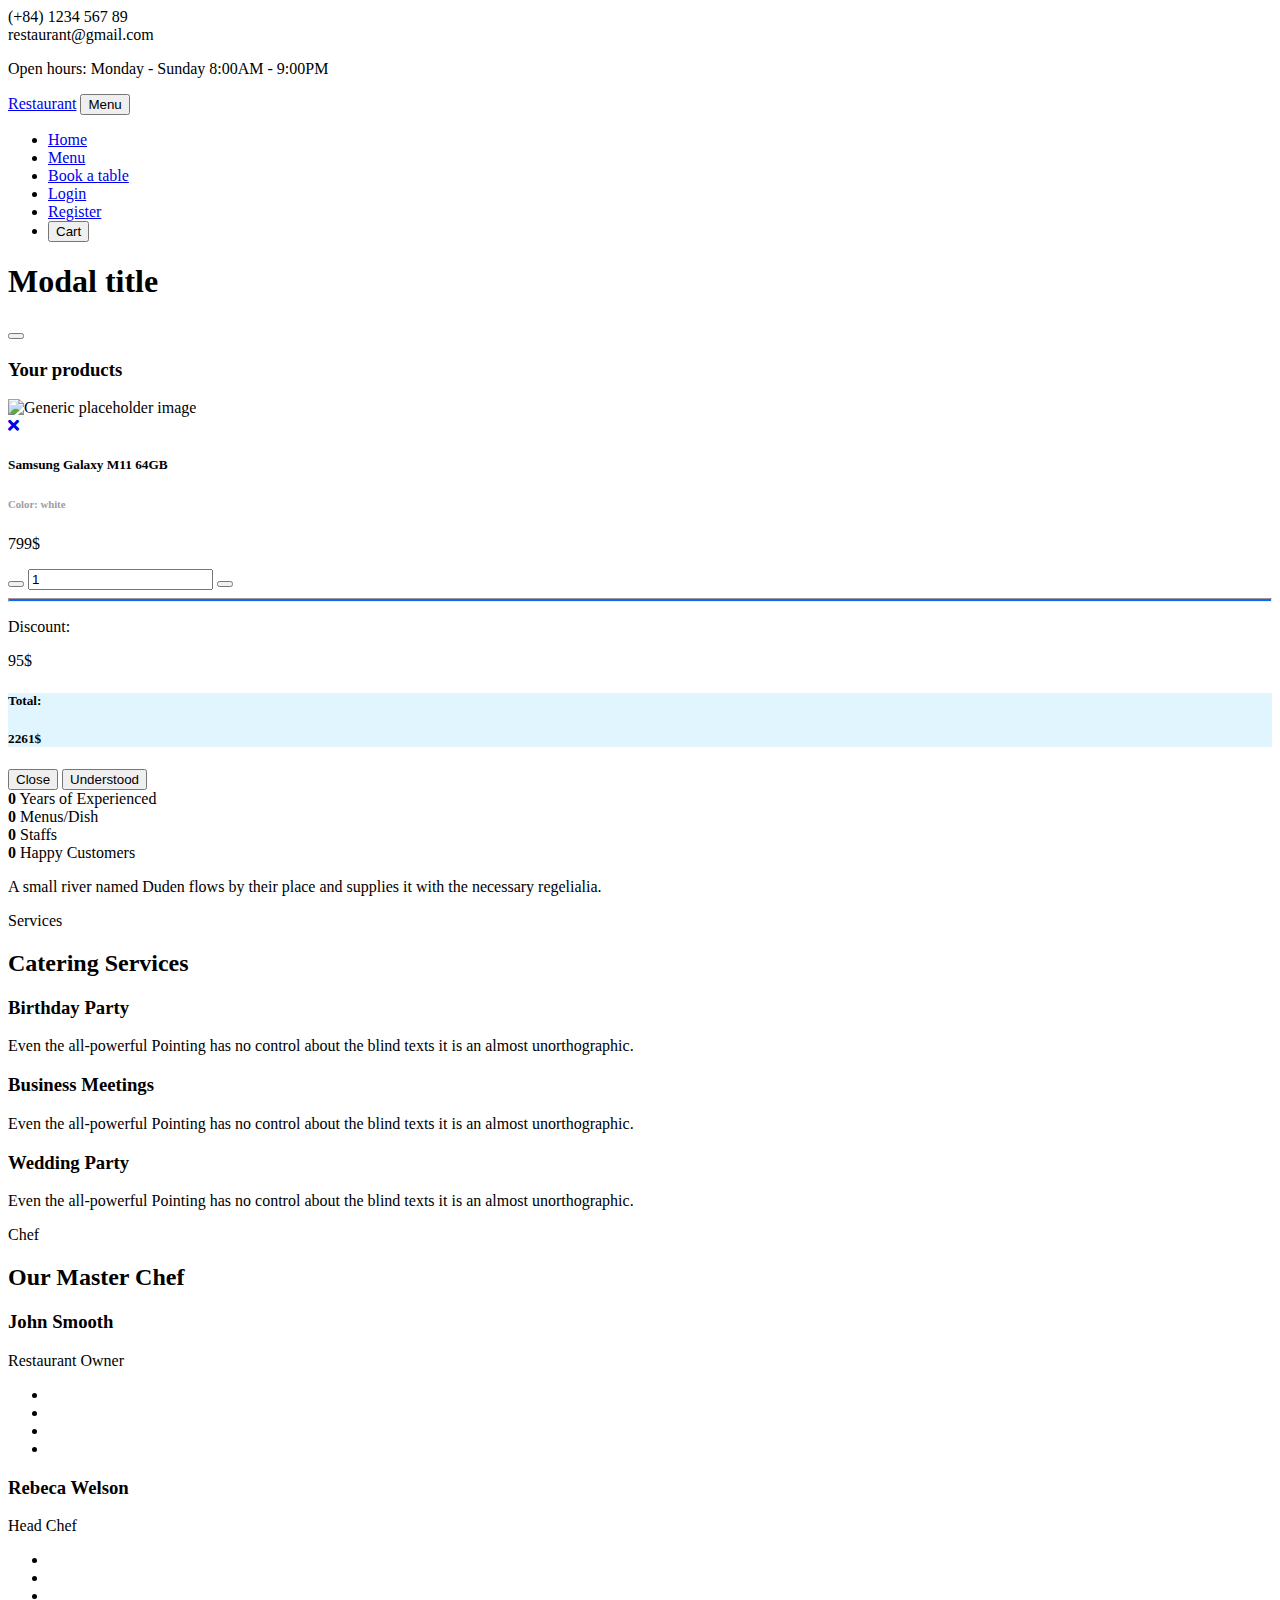
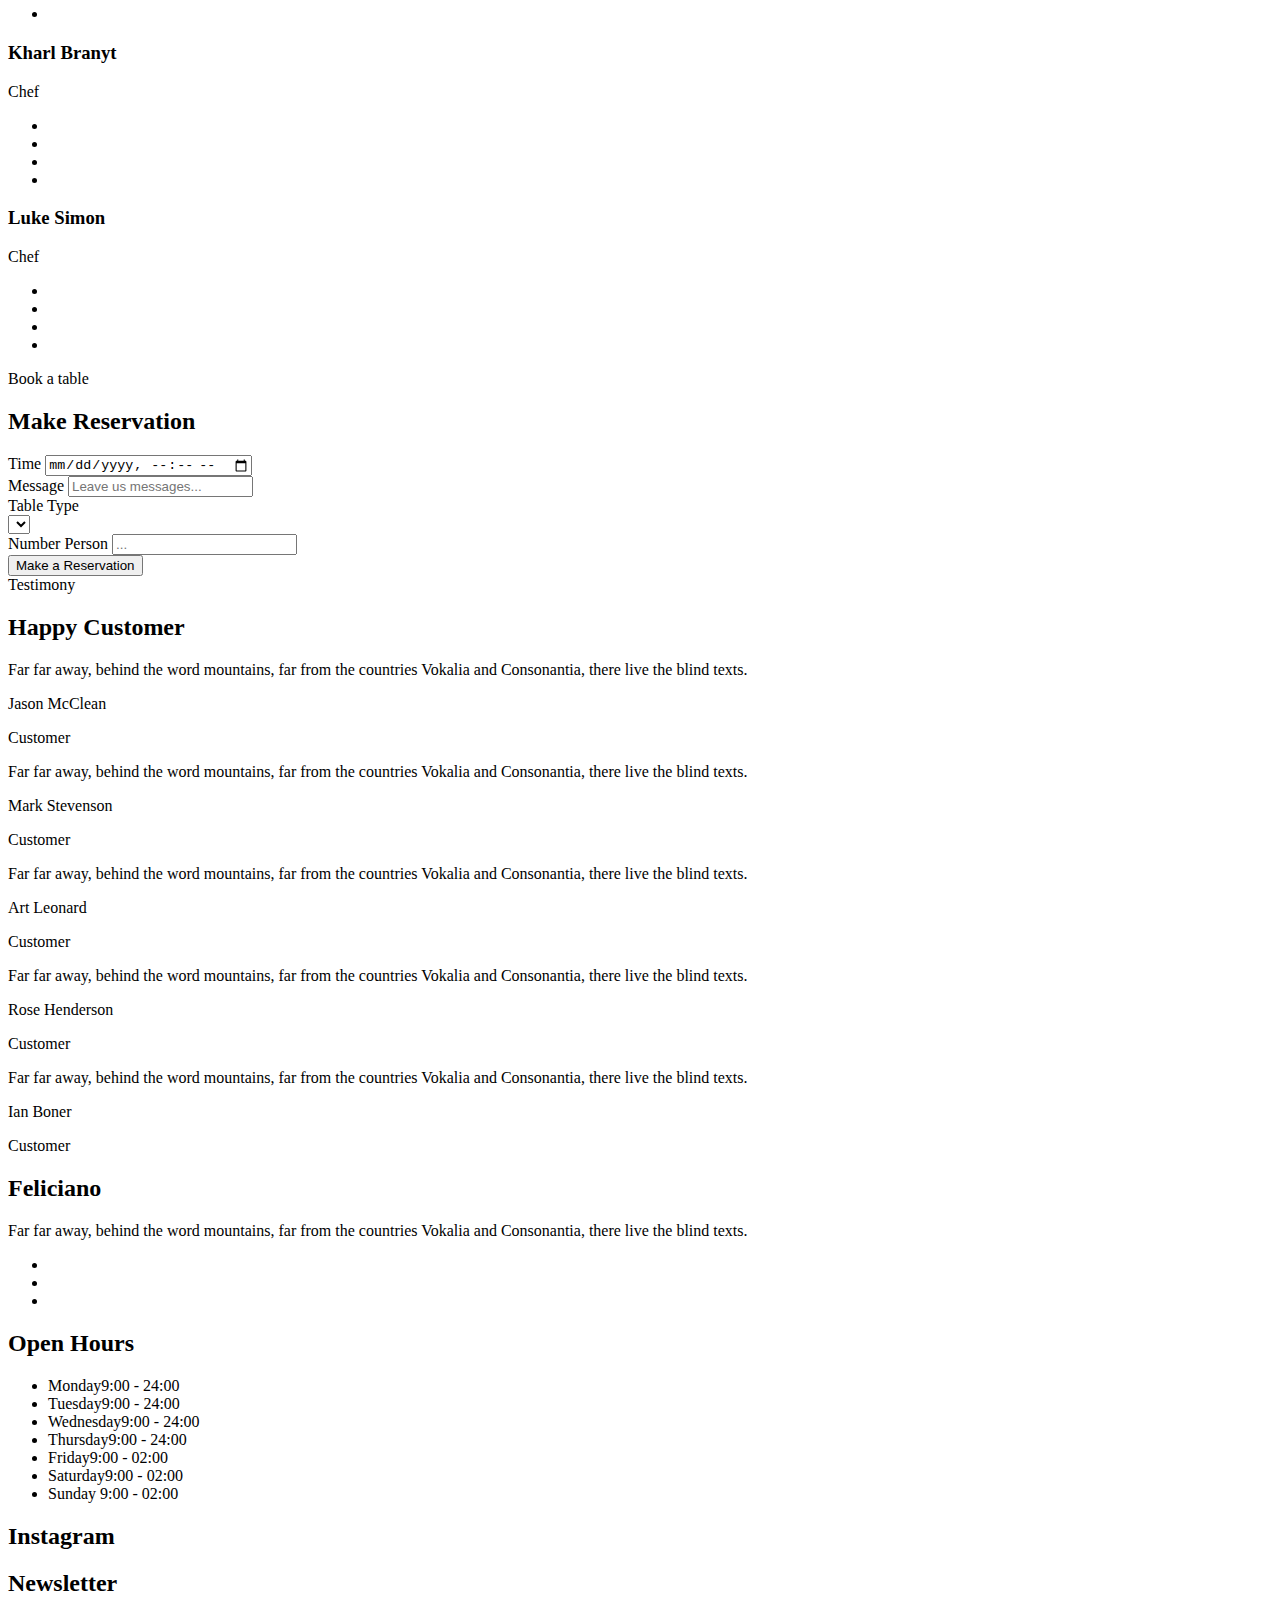
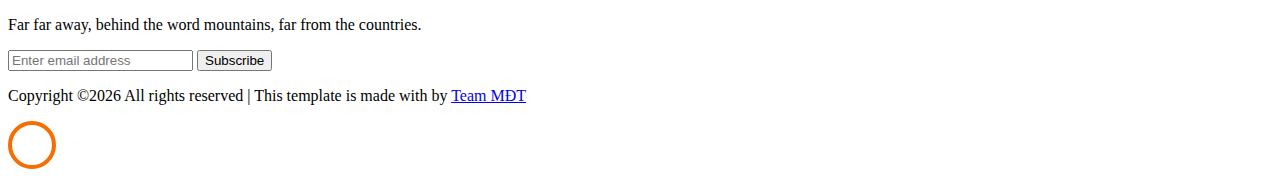
==== src/main/resources/templates/layoutUser.html @ 0d1e2ae6 "cart" ====
<!DOCTYPE html>
<html lang="en">
<head>
    <th:block th:fragment="header-link">
        <meta charset="utf-8">
        <meta name="viewport" content="width=device-width, initial-scale=1, shrink-to-fit=no">

        <link href="https://fonts.googleapis.com/css?family=Poppins:100,200,300,400,500,600,700,800,900"
              rel="stylesheet">
        <link href="https://fonts.googleapis.com/css?family=Great+Vibes&display=swap" rel="stylesheet">
        <link rel="stylesheet" href="/assets/user/css/open-iconic-bootstrap.min.css">
        <link rel="stylesheet" href="/assets/user/css/animate.css">
        <link rel="stylesheet" href="/assets/user/css/owl.carousel.min.css">
        <link rel="stylesheet" href="/assets/user/css/owl.theme.default.min.css">
        <link rel="stylesheet" href="/assets/user/css/magnific-popup.css">
        <link rel="stylesheet" href="/assets/user/css/aos.css">
        <link rel="stylesheet" href="/assets/user/css/ionicons.min.css">
        <link rel="stylesheet" href="/assets/user/css/bootstrap-datepicker.css">
        <link rel="stylesheet" href="/assets/user/css/jquery.timepicker.css">
        <link rel="stylesheet" href="/assets/user/css/flaticon.css">
        <link rel="stylesheet" href="/assets/user/css/icomoon.css">
        <link rel="stylesheet" href="/assets/user/css/style.css">
        <link rel="stylesheet" href="/assets/admin/web-toast/src/webToast.css">
        <script src="https://cdn.jsdelivr.net/npm/bootstrap@5.3.2/dist/js/bootstrap.bundle.min.js"></script>

<!--&lt;!&ndash;        Cart&ndash;&gt;-->
        <link rel="icon" href="/assets/user/cart/img/mdb-favicon.ico" type="image/x-icon" />
<!--        &lt;!&ndash; Font Awesome &ndash;&gt;-->
        <link rel="stylesheet" href="https://use.fontawesome.com/releases/v5.15.2/css/all.css" />
<!--        &lt;!&ndash; Google Fonts Roboto &ndash;&gt;-->
        <link rel="stylesheet" href="https://fonts.googleapis.com/css2?family=Roboto:wght@300;400;500;700;900&display=swap" />
<!--        &lt;!&ndash; MDB &ndash;&gt;-->
<!--        <link rel="stylesheet" href="/assets/user/cart/css/bootstrap-shopping-carts.min.css" />-->

    </th:block>
</head>
<body>
<th:block th:fragment="my-topper">
    <div class="py-1 bg-black top">
        <div class="container">
            <div class="row no-gutters d-flex align-items-start align-items-center px-md-0">
                <div class="col-lg-12 d-block">
                    <div class="row d-flex">
                        <div class="col-md pr-4 d-flex topper align-items-center">
                            <div class="icon mr-2 d-flex justify-content-center align-items-center"><span
                                    class="icon-phone2"></span></div>
                            <span class="text">(+84) 1234 567 89</span>
                        </div>
                        <div class="col-md pr-4 d-flex topper align-items-center">
                            <div class="icon mr-2 d-flex justify-content-center align-items-center"><span
                                    class="icon-paper-plane"></span></div>
                            <span class="text">restaurant@gmail.com</span>
                        </div>
                        <div class="col-md-5 pr-4 d-flex topper align-items-center text-lg-right justify-content-end">
                            <p class="mb-0 register-link"><span>Open hours:</span> <span>Monday - Sunday</span> <span>8:00AM - 9:00PM</span>
                            </p>
                        </div>
                    </div>
                </div>
            </div>
        </div>
    </div>
</th:block>
<th:block th:fragment="my-navbar">
    <nav class="navbar navbar-expand-lg navbar-dark ftco_navbar bg-dark ftco-navbar-light" id="ftco-navbar">
        <div class="container">
            <a class="navbar-brand" href="/home">Restaurant</a>
            <button class="navbar-toggler" type="button" data-toggle="collapse" data-target="#ftco-nav"
                    aria-controls="ftco-nav" aria-expanded="false" aria-label="Toggle navigation">
                <span class="oi oi-menu"></span> Menu
            </button>

            <div class="collapse navbar-collapse" id="ftco-nav">
                <ul class="navbar-nav ml-auto">
                    <li class="nav-item" id="home"><a href="/home" class="nav-link">Home</a></li>
                    <li class="nav-item" id="menu"><a href="/menu" class="nav-link">Menu</a></li>
                    <li class="nav-item cta"><a href="/reservation" class="nav-link">Book a table</a></li>
                    <li class="nav-item"><a href="/login" class="nav-link" id="log-btn">Login</a></li>
                    <li class="nav-item"><a href="/register" class="nav-link" id="menu-register">Register</a></li>
                    <li class="nav-item" id="contact">
                        <button type="button" class="btn btn-primary" data-bs-toggle="modal"
                                data-bs-target="#cartModal">
                            Cart
                        </button>
                    </li>
                </ul>

            </div>
        </div>
    </nav>
</th:block>

<th:block th:fragment="my-cart">
    <div class="modal fade" id="cartModal" tabindex="-1" aria-hidden="true">
        <div class="modal-dialog modal-lg">
            <div class="modal-content">
                <div class="modal-header">
                    <h1 class="modal-title fs-5" id="staticBackdropLabel">Modal title</h1>
                    <button type="button" class="btn-close" data-bs-dismiss="modal" aria-label="Close"></button>
                </div>
                <div class="modal-body">
                    <div class="col-lg-12 px-1 py-1">

                        <h3 class="mb-5 pt-2 text-center fw-bold text-uppercase">Your products</h3>

                        <div class="d-flex align-items-center mb-5">
                            <div class="flex-shrink-0">
                                <img src="https://mdbcdn.b-cdn.net/img/Photos/Horizontal/E-commerce/Products/13.webp"
                                     class="img-fluid" style="width: 150px;" alt="Generic placeholder image">
                            </div>
                            <div class="flex-grow-1 ms-3">
                                <a href="#!" class="float-end text-black"><i class="fas fa-times"></i></a>
                                <h5 class="text-primary">Samsung Galaxy M11 64GB</h5>
                                <h6 style="color: #9e9e9e;">Color: white</h6>
                                <div class="d-flex align-items-center">
                                    <p class="fw-bold mb-0 me-5 pe-3">799$</p>
                                    <div class="def-number-input number-input safari_only">
                                        <button onclick="this.parentNode.querySelector('input[type=number]').stepDown()"
                                                class="minus"></button>
                                        <input class="quantity fw-bold text-black" min="0" name="quantity" value="1"
                                               type="number">
                                        <button onclick="this.parentNode.querySelector('input[type=number]').stepUp()"
                                                class="plus"></button>
                                    </div>
                                </div>
                            </div>
                        </div>

                        <hr class="mb-4" style="height: 2px; background-color: #1266f1; opacity: 1;">

                        <div class="d-flex justify-content-between px-x">
                            <p class="fw-bold">Discount:</p>
                            <p class="fw-bold">95$</p>
                        </div>
                        <div class="d-flex justify-content-between p-2 mb-2" style="background-color: #e1f5fe;">
                            <h5 class="fw-bold mb-0">Total:</h5>
                            <h5 class="fw-bold mb-0">2261$</h5>
                        </div>

                    </div>
                </div>
                <div class="modal-footer">
                    <button type="button" class="btn btn-secondary" data-bs-dismiss="modal">Close</button>
                    <button type="button" class="btn btn-primary">Understood</button>
                </div>
            </div>
        </div>
    </div>
</th:block>

<th:block th:fragment="my-section-counter">
    <section class="ftco-section-1 ftco-counter img ftco-no-pt" id="section-counter">
        <div class="container">
            <div class="row d-md-flex">
                <div class="col-md-9">
                    <div class="row d-md-flex align-items-center">
                        <div class="col-md-6 col-lg-3 mb-4 mb-lg-0 d-flex justify-content-center counter-wrap ftco-animate">
                            <div class="block-18">
                                <div class="text">
                                    <strong class="number" data-number="18">0</strong>
                                    <span>Years of Experienced</span>
                                </div>
                            </div>
                        </div>
                        <div class="col-md-6 col-lg-3 mb-4 mb-lg-0 d-flex justify-content-center counter-wrap ftco-animate">
                            <div class="block-18">
                                <div class="text">
                                    <strong class="number" data-number="100">0</strong>
                                    <span>Menus/Dish</span>
                                </div>
                            </div>
                        </div>
                        <div class="col-md-6 col-lg-3 mb-4 mb-lg-0 d-flex justify-content-center counter-wrap ftco-animate">
                            <div class="block-18">
                                <div class="text">
                                    <strong class="number" data-number="50">0</strong>
                                    <span>Staffs</span>
                                </div>
                            </div>
                        </div>
                        <div class="col-md-6 col-lg-3 mb-4 mb-lg-0 d-flex justify-content-center counter-wrap ftco-animate">
                            <div class="block-18">
                                <div class="text">
                                    <strong class="number" data-number="15000">0</strong>
                                    <span>Happy Customers</span>
                                </div>
                            </div>
                        </div>
                    </div>
                </div>
                <div class="col-md-3 text-center text-md-left">
                    <p>A small river named Duden flows by their place and supplies it with the necessary regelialia.</p>
                </div>
            </div>
        </div>
    </section>
</th:block>

<th:block th:fragment="my-services">
    <section class="ftco-section-1 bg-light">
        <div class="container">
            <div class="row justify-content-center mb-5 pb-2">
                <div class="col-md-12 text-center heading-section ftco-animate">
                    <span class="subheading">Services</span>
                    <h2 class="mb-4">Catering Services</h2>
                </div>
            </div>
            <div class="row">
                <div class="col-md-4 d-flex align-self-stretch ftco-animate text-center">
                    <div class="media block-6 services d-block">
                        <div class="icon d-flex justify-content-center align-items-center">
                            <span class="flaticon-cake"></span>
                        </div>
                        <div class="media-body p-2 mt-3">
                            <h3 class="heading">Birthday Party</h3>
                            <p>Even the all-powerful Pointing has no control about the blind texts it is an almost
                                unorthographic.</p>
                        </div>
                    </div>
                </div>
                <div class="col-md-4 d-flex align-self-stretch ftco-animate text-center">
                    <div class="media block-6 services d-block">
                        <div class="icon d-flex justify-content-center align-items-center">
                            <span class="flaticon-meeting"></span>
                        </div>
                        <div class="media-body p-2 mt-3">
                            <h3 class="heading">Business Meetings</h3>
                            <p>Even the all-powerful Pointing has no control about the blind texts it is an almost
                                unorthographic.</p>
                        </div>
                    </div>
                </div>
                <div class="col-md-4 d-flex align-self-stretch ftco-animate text-center">
                    <div class="media block-6 services d-block">
                        <div class="icon d-flex justify-content-center align-items-center">
                            <span class="flaticon-tray"></span>
                        </div>
                        <div class="media-body p-2 mt-3">
                            <h3 class="heading">Wedding Party</h3>
                            <p>Even the all-powerful Pointing has no control about the blind texts it is an almost
                                unorthographic.</p>
                        </div>
                    </div>
                </div>
            </div>
        </div>
    </section>
</th:block>

<th:block th:fragment="my-chef">
    <section class="ftco-section-1">
        <div class="container">
            <div class="row justify-content-center mb-5 pb-2">
                <div class="col-md-12 text-center heading-section ftco-animate">
                    <span class="subheading">Chef</span>
                    <h2 class="mb-4">Our Master Chef</h2>
                </div>
            </div>
            <div class="row">
                <div class="col-md-6 col-lg-3 ftco-animate">
                    <div class="staff">
                        <div class="img" style="background-image: url(assets/user/images/chef-4.jpg);"></div>
                        <div class="text pt-4">
                            <h3>John Smooth</h3>
                            <span class="position mb-2">Restaurant Owner</span>
                            <!-- <p>A small river named Duden flows by their place and supplies</p> -->
                            <div class="faded">
                                <!-- <p>I am an ambitious workaholic, but apart from that, pretty simple person.</p> -->
                                <ul class="ftco-social d-flex">
                                    <li class="ftco-animate"><a href="#"><span class="icon-twitter"></span></a></li>
                                    <li class="ftco-animate"><a href="#"><span class="icon-facebook"></span></a></li>
                                    <li class="ftco-animate"><a href="#"><span class="icon-google-plus"></span></a></li>
                                    <li class="ftco-animate"><a href="#"><span class="icon-instagram"></span></a></li>
                                </ul>
                            </div>
                        </div>
                    </div>
                </div>
                <div class="col-md-6 col-lg-3 ftco-animate">
                    <div class="staff">
                        <div class="img" style="background-image: url(assets/user/images/chef-2.jpg);"></div>
                        <div class="text pt-4">
                            <h3>Rebeca Welson</h3>
                            <span class="position mb-2">Head Chef</span>
                            <!-- <p>A small river named Duden flows by their place and supplies</p> -->
                            <div class="faded">
                                <!-- <p>I am an ambitious workaholic, but apart from that, pretty simple person.</p> -->
                                <ul class="ftco-social d-flex">
                                    <li class="ftco-animate"><a href="#"><span class="icon-twitter"></span></a></li>
                                    <li class="ftco-animate"><a href="#"><span class="icon-facebook"></span></a></li>
                                    <li class="ftco-animate"><a href="#"><span class="icon-google-plus"></span></a></li>
                                    <li class="ftco-animate"><a href="#"><span class="icon-instagram"></span></a></li>
                                </ul>
                            </div>
                        </div>
                    </div>
                </div>
                <div class="col-md-6 col-lg-3 ftco-animate">
                    <div class="staff">
                        <div class="img" style="background-image: url(assets/user/images/chef-3.jpg);"></div>
                        <div class="text pt-4">
                            <h3>Kharl Branyt</h3>
                            <span class="position mb-2">Chef</span>
                            <!-- <p>A small river named Duden flows by their place and supplies</p> -->
                            <div class="faded">
                                <!-- <p>I am an ambitious workaholic, but apart from that, pretty simple person.</p> -->
                                <ul class="ftco-social d-flex">
                                    <li class="ftco-animate"><a href="#"><span class="icon-twitter"></span></a></li>
                                    <li class="ftco-animate"><a href="#"><span class="icon-facebook"></span></a></li>
                                    <li class="ftco-animate"><a href="#"><span class="icon-google-plus"></span></a></li>
                                    <li class="ftco-animate"><a href="#"><span class="icon-instagram"></span></a></li>
                                </ul>
                            </div>
                        </div>
                    </div>
                </div>
                <div class="col-md-6 col-lg-3 ftco-animate">
                    <div class="staff">
                        <div class="img" style="background-image: url(assets/user/images/chef-1.jpg);"></div>
                        <div class="text pt-4">
                            <h3>Luke Simon</h3>
                            <span class="position mb-2">Chef</span>
                            <!-- <p>A small river named Duden flows by their place and supplies</p> -->
                            <div class="faded">
                                <!-- <p>I am an ambitious workaholic, but apart from that, pretty simple person.</p> -->
                                <ul class="ftco-social d-flex">
                                    <li class="ftco-animate"><a href="#"><span class="icon-twitter"></span></a></li>
                                    <li class="ftco-animate"><a href="#"><span class="icon-facebook"></span></a></li>
                                    <li class="ftco-animate"><a href="#"><span class="icon-google-plus"></span></a></li>
                                    <li class="ftco-animate"><a href="#"><span class="icon-instagram"></span></a></li>
                                </ul>
                            </div>
                        </div>
                    </div>
                </div>
            </div>
        </div>
    </section>
</th:block>

<th:block th:fragment="my-bookTable">
    <section class="ftco-section-1 img" style="background-image: url(assets/user/images/bg_3.jpg)"
             data-stellar-background-ratio="0.5">
        <div class="container">
            <div class="row d-flex">
                <div class="col-md-7 ftco-animate makereservation p-4 px-md-5 pb-md-5">
                    <div class="heading-section ftco-animate mb-5 text-center">
                        <span class="subheading">Book a table</span>
                        <h2 class="mb-4">Make Reservation</h2>
                    </div>
                    <form action="#">
                        <div class="row">
                            <div class="col-md-6">
                                <div class="form-group">
                                    <label for="time">Time</label>
                                    <input type="datetime-local" class="form-control" id="time" name="time"
                                           placeholder="Date">
                                </div>
                            </div>
                            <div class="col-md-6">
                                <div class="form-group">
                                    <label for="message">Message</label>
                                    <input type="text" class="form-control" id="message" name="message"
                                           placeholder="Leave us messages...">
                                </div>
                            </div>
                            <div class="col-md-6">
                                <div class="form-group">
                                    <label for="tableType">Table Type</label>
                                    <div class="select-wrap one-third">
                                        <div class="icon"><span class="ion-ios-arrow-down"></span></div>
                                        <select name="tableType" id="tableType" class="form-control">
                                            <option th:each="type : ${tableType}" th:value="${type}" th:text="${type}"
                                                    name="tableType"></option>
                                        </select>
                                    </div>
                                </div>
                            </div>
                            <div class="col-md-6">
                                <div class="form-group">
                                    <label for="person">Number Person</label>
                                    <input type="number" class="form-control" name="person" id="person"
                                           placeholder="...">
                                </div>
                            </div>
                            <div class="col-md-12 mt-3">
                                <div class="form-group">
                                    <input type="button" id="booking-btn" value="Make a Reservation"
                                           class="btn btn-primary py-3 px-5">
                                </div>
                            </div>
                        </div>
                    </form>
                </div>
            </div>
        </div>
    </section>
</th:block>

<th:block th:fragment="my-customer">
    <section class="ftco-section-1 testimony-section img">
        <div class="overlay"></div>
        <div class="container">
            <div class="row justify-content-center mb-5">
                <div class="col-md-12 text-center heading-section ftco-animate">
                    <span class="subheading">Testimony</span>
                    <h2 class="mb-4">Happy Customer</h2>
                </div>
            </div>
            <div class="row ftco-animate justify-content-center">
                <div class="col-md-12">
                    <div class="carousel-testimony owl-carousel ftco-owl">
                        <div class="item">
                            <div class="testimony-wrap text-center pb-5">
                                <div class="user-img mb-4"
                                     style="background-image: url(assets/user/images/person_1.jpg)">
                    <span class="quote d-flex align-items-center justify-content-center">
                      <i class="icon-quote-left"></i>
                    </span>
                                </div>
                                <div class="text p-3">
                                    <p class="mb-4">Far far away, behind the word mountains, far from the countries
                                        Vokalia
                                        and Consonantia, there live the blind texts.</p>
                                    <p class="name">Jason McClean</p>
                                    <span class="position">Customer</span>
                                </div>
                            </div>
                        </div>
                        <div class="item">
                            <div class="testimony-wrap text-center pb-5">
                                <div class="user-img mb-4"
                                     style="background-image: url(assets/user/images/person_2.jpg)">
                    <span class="quote d-flex align-items-center justify-content-center">
                      <i class="icon-quote-left"></i>
                    </span>
                                </div>
                                <div class="text p-3">
                                    <p class="mb-4">Far far away, behind the word mountains, far from the countries
                                        Vokalia
                                        and Consonantia, there live the blind texts.</p>
                                    <p class="name">Mark Stevenson</p>
                                    <span class="position">Customer</span>
                                </div>
                            </div>
                        </div>
                        <div class="item">
                            <div class="testimony-wrap text-center pb-5">
                                <div class="user-img mb-4"
                                     style="background-image: url(assets/user/images/person_3.jpg)">
                    <span class="quote d-flex align-items-center justify-content-center">
                      <i class="icon-quote-left"></i>
                    </span>
                                </div>
                                <div class="text p-3">
                                    <p class="mb-4">Far far away, behind the word mountains, far from the countries
                                        Vokalia
                                        and Consonantia, there live the blind texts.</p>
                                    <p class="name">Art Leonard</p>
                                    <span class="position">Customer</span>
                                </div>
                            </div>
                        </div>
                        <div class="item">
                            <div class="testimony-wrap text-center pb-5">
                                <div class="user-img mb-4"
                                     style="background-image: url(assets/user/images/person_4.jpg)">
                    <span class="quote d-flex align-items-center justify-content-center">
                      <i class="icon-quote-left"></i>
                    </span>
                                </div>
                                <div class="text p-3">
                                    <p class="mb-4">Far far away, behind the word mountains, far from the countries
                                        Vokalia
                                        and Consonantia, there live the blind texts.</p>
                                    <p class="name">Rose Henderson</p>
                                    <span class="position">Customer</span>
                                </div>
                            </div>
                        </div>
                        <div class="item">
                            <div class="testimony-wrap text-center pb-5">
                                <div class="user-img mb-4"
                                     style="background-image: url(assets/user/images/person_3.jpg)">
                    <span class="quote d-flex align-items-center justify-content-center">
                      <i class="icon-quote-left"></i>
                    </span>
                                </div>
                                <div class="text p-3">
                                    <p class="mb-4">Far far away, behind the word mountains, far from the countries
                                        Vokalia
                                        and Consonantia, there live the blind texts.</p>
                                    <p class="name">Ian Boner</p>
                                    <span class="position">Customer</span>
                                </div>
                            </div>
                        </div>
                    </div>
                </div>
            </div>
        </div>
    </section>
</th:block>


<th:block th:fragment="my-footer">
    <footer class="ftco-footer ftco-bg-dark ftco-section">
        <div class="container">
            <div class="row mb-5">
                <div class="col-md-6 col-lg-3">
                    <div class="ftco-footer-widget mb-4">
                        <h2 class="ftco-heading-2">Feliciano</h2>
                        <p>Far far away, behind the word mountains, far from the countries Vokalia and Consonantia,
                            there live the blind texts.</p>
                        <ul class="ftco-footer-social list-unstyled float-md-left float-lft mt-3">
                            <li class="ftco-animate"><a href="#"><span class="icon-twitter"></span></a></li>
                            <li class="ftco-animate"><a href="#"><span class="icon-facebook"></span></a></li>
                            <li class="ftco-animate"><a href="#"><span class="icon-instagram"></span></a></li>
                        </ul>
                    </div>
                </div>
                <div class="col-md-6 col-lg-3">
                    <div class="ftco-footer-widget mb-4">
                        <h2 class="ftco-heading-2">Open Hours</h2>
                        <ul class="list-unstyled open-hours">
                            <li class="d-flex"><span>Monday</span><span>9:00 - 24:00</span></li>
                            <li class="d-flex"><span>Tuesday</span><span>9:00 - 24:00</span></li>
                            <li class="d-flex"><span>Wednesday</span><span>9:00 - 24:00</span></li>
                            <li class="d-flex"><span>Thursday</span><span>9:00 - 24:00</span></li>
                            <li class="d-flex"><span>Friday</span><span>9:00 - 02:00</span></li>
                            <li class="d-flex"><span>Saturday</span><span>9:00 - 02:00</span></li>
                            <li class="d-flex"><span>Sunday</span><span> 9:00 - 02:00</span></li>
                        </ul>
                    </div>
                </div>
                <div class="col-md-6 col-lg-3">
                    <div class="ftco-footer-widget mb-4">
                        <h2 class="ftco-heading-2">Instagram</h2>
                        <div class="thumb d-sm-flex">
                            <a href="#" class="thumb-menu img"
                               style="background-image: url(assets/user/images/insta-1.jpg);">
                            </a>
                            <a href="#" class="thumb-menu img"
                               style="background-image: url(assets/user/images/insta-2.jpg);">
                            </a>
                            <a href="#" class="thumb-menu img"
                               style="background-image: url(assets/user/images/insta-3.jpg);">
                            </a>
                        </div>
                        <div class="thumb d-flex">
                            <a href="#" class="thumb-menu img"
                               style="background-image: url(assets/user/images/insta-4.jpg);">
                            </a>
                            <a href="#" class="thumb-menu img"
                               style="background-image: url(assets/user/images/insta-5.jpg);">
                            </a>
                            <a href="#" class="thumb-menu img"
                               style="background-image: url(assets/user/images/insta-6.jpg);">
                            </a>
                        </div>
                    </div>
                </div>
                <div class="col-md-6 col-lg-3">
                    <div class="ftco-footer-widget mb-4">
                        <h2 class="ftco-heading-2">Newsletter</h2>
                        <p>Far far away, behind the word mountains, far from the countries.</p>
                        <form action="#" class="subscribe-form">
                            <div class="form-group">
                                <input type="text" class="form-control mb-2 text-center"
                                       placeholder="Enter email address">
                                <input type="submit" value="Subscribe" class="form-control submit px-3">
                            </div>
                        </form>
                    </div>
                </div>
            </div>
            <div class="row">
                <div class="col-md-12 text-center">

                    <p><!-- Link back to Colorlib can't be removed. Template is licensed under CC BY 3.0. -->
                        Copyright &copy;<script>document.write(new Date().getFullYear());</script>
                        All rights reserved | This template is made with <i class="icon-heart" aria-hidden="true"></i>
                        by <a href="https://colorlib.com" target="_blank">Team MĐT</a>
                        <!-- Link back to Colorlib can't be removed. Template is licensed under CC BY 3.0. --></p>
                </div>
            </div>
        </div>
    </footer>
</th:block>
<th:block th:fragment="my-loader">
    <div id="ftco-loader" class="show fullscreen">
        <svg class="circular" width="48px" height="48px">
            <circle class="path-bg" cx="24" cy="24" r="22" fill="none" stroke-width="4" stroke="#eeeeee"/>
            <circle class="path" cx="24" cy="24" r="22" fill="none" stroke-width="4" stroke-miterlimit="10"
                    stroke="#F96D00"/>
        </svg>
    </div>
</th:block>
<th:block th:fragment="my-script">
    <script src="/assets/user/js/jquery.min.js"></script>
    <script src="/assets/user/js/jquery-migrate-3.0.1.min.js"></script>
    <script src="/assets/user/js/popper.min.js"></script>
    <script src="/assets/user/js/bootstrap.min.js"></script>
    <script src="/assets/user/js/jquery.easing.1.3.js"></script>
    <script src="/assets/user/js/jquery.waypoints.min.js"></script>
    <script src="/assets/user/js/jquery.stellar.min.js"></script>
    <script src="/assets/user/js/owl.carousel.min.js"></script>
    <script src="/assets/user/js/jquery.magnific-popup.min.js"></script>
    <script src="/assets/user/js/aos.js"></script>
    <script src="/assets/user/js/jquery.animateNumber.min.js"></script>
    <script src="/assets/user/js/bootstrap-datepicker.js"></script>
    <script src="/assets/user/js/jquery.timepicker.min.js"></script>
    <script src="/assets/user/js/scrollax.min.js"></script>
    <script src="/assets/admin/web-toast/src/webToast.js"></script>
    <script src="/assets/user/js/jquery.validate.js"></script>
    <!--    <script src="https://maps.googleapis.com/maps/api/js?key=AIzaSyBVWaKrjvy3MaE7SQ74_uJiULgl1JY0H2s&sensor=false"></script>-->
    <!--    <script src="/assets/user/js/google-map.js"></script>-->
    <script src="/assets/user/js/main.js"></script>
    <script src="/assets/user/myjs/booking.js"></script>
    <script src="/assets/user/myjs/home.js"></script>

    <script th:inline="javascript">
        let dataFromBackend = /*[[${active}]]*/ 'Dữ liệu về NavItemActive từ backend';
        let listNavItem = ['home', 'blog', 'index', 'contact', 'menu', 'about'];

        for (let i = 0; i < listNavItem.length; i++) {
            if (dataFromBackend == listNavItem[i]) {
                document.getElementById(`${dataFromBackend}`).classList.add("active");
                break;
            }
        }
    </script>
</th:block>
</body>
</html>
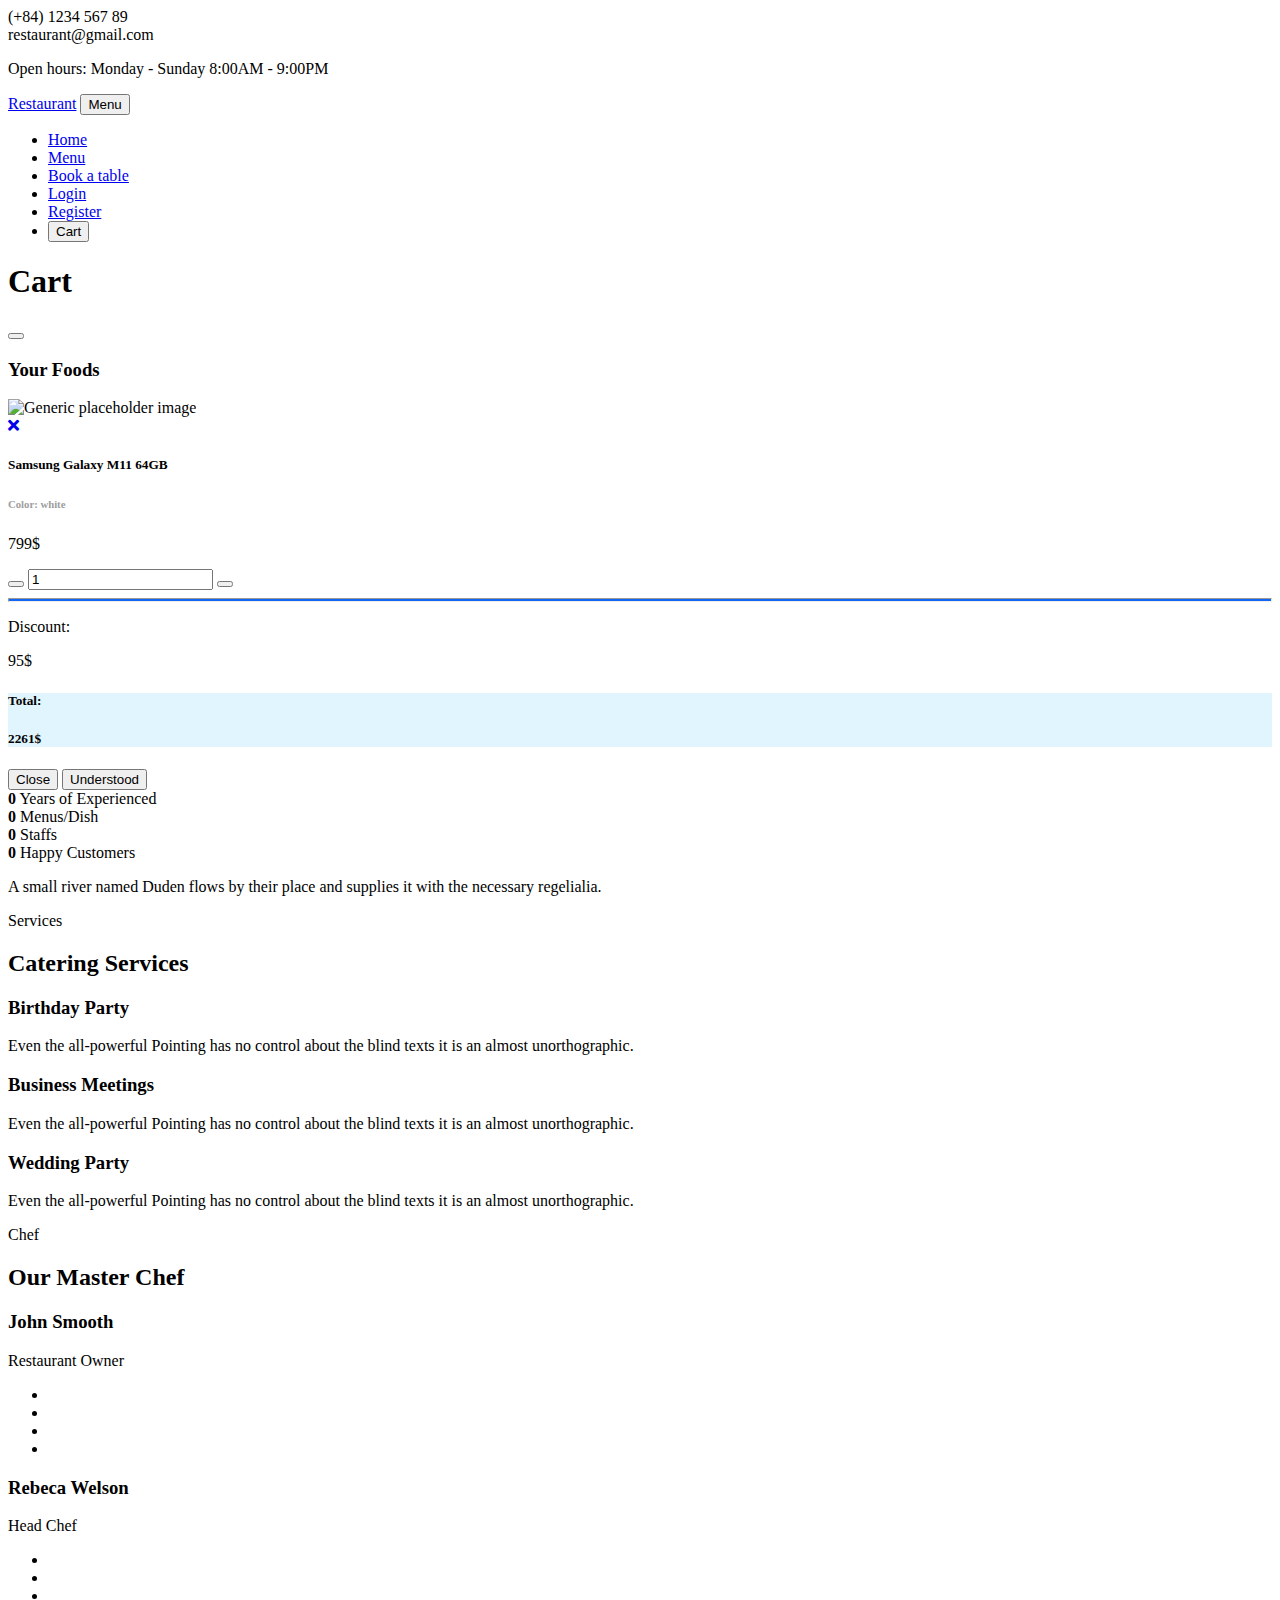
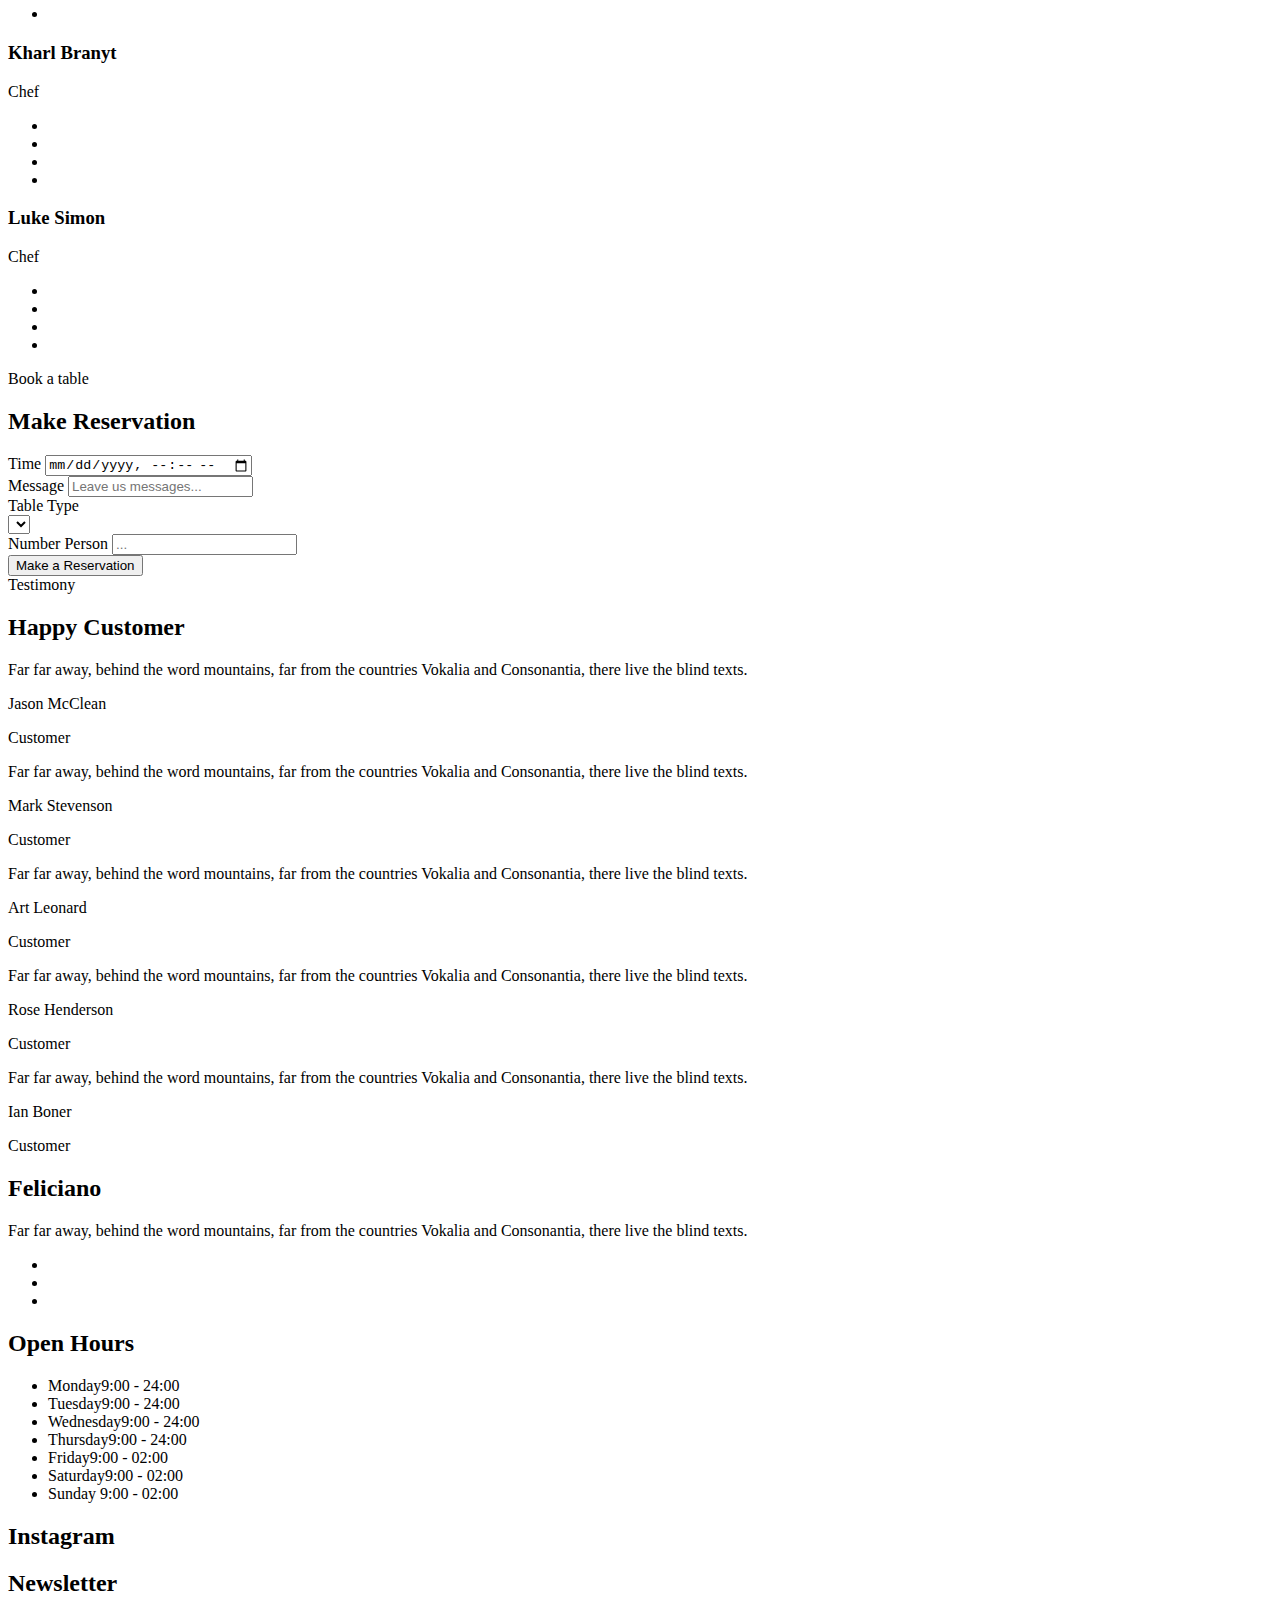
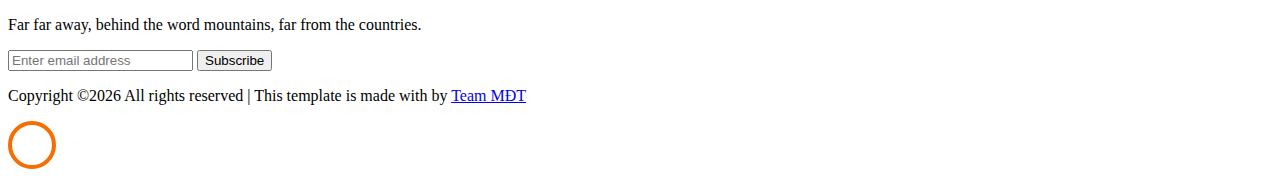
==== commit 2b916828: "cart" ====
--- a/src/main/resources/templates/layoutUser.html
+++ b/src/main/resources/templates/layoutUser.html
@@ -92,16 +92,16 @@
 
 <th:block th:fragment="my-cart">
     <div class="modal fade" id="cartModal" tabindex="-1" aria-hidden="true">
-        <div class="modal-dialog modal-lg">
+        <div class="modal-dialog">
             <div class="modal-content">
                 <div class="modal-header">
-                    <h1 class="modal-title fs-5" id="staticBackdropLabel">Modal title</h1>
+                    <h1 class="modal-title fs-5" id="staticBackdropLabel">Cart</h1>
                     <button type="button" class="btn-close" data-bs-dismiss="modal" aria-label="Close"></button>
                 </div>
                 <div class="modal-body">
                     <div class="col-lg-12 px-1 py-1">
 
-                        <h3 class="mb-5 pt-2 text-center fw-bold text-uppercase">Your products</h3>
+                        <h3 class="mb-5 pt-2 text-center fw-bold text-uppercase">Your Foods</h3>
 
                         <div class="d-flex align-items-center mb-5">
                             <div class="flex-shrink-0">
@@ -597,6 +597,7 @@
     </div>
 </th:block>
 <th:block th:fragment="my-script">
+    <script src="/assets/user/cart/myjs/add-cart.js"></script>
     <script src="/assets/user/js/jquery.min.js"></script>
     <script src="/assets/user/js/jquery-migrate-3.0.1.min.js"></script>
     <script src="/assets/user/js/popper.min.js"></script>
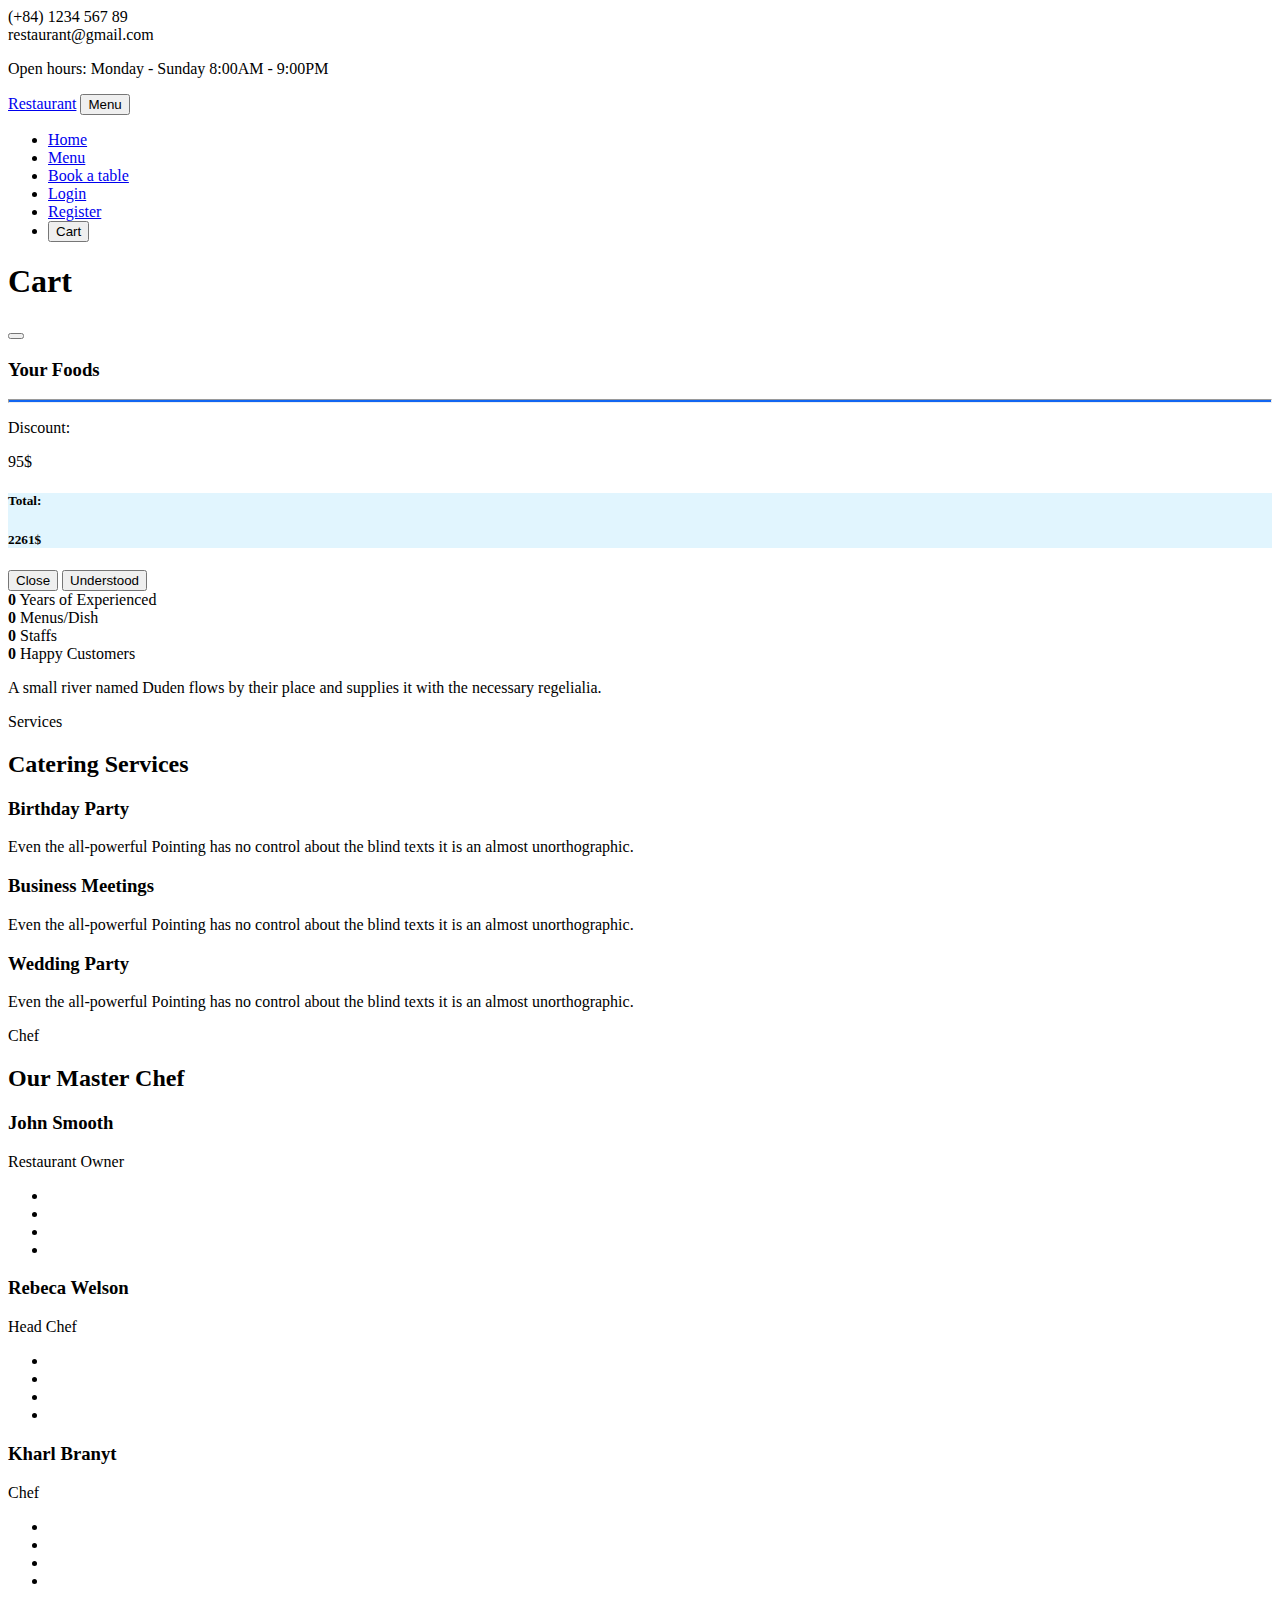
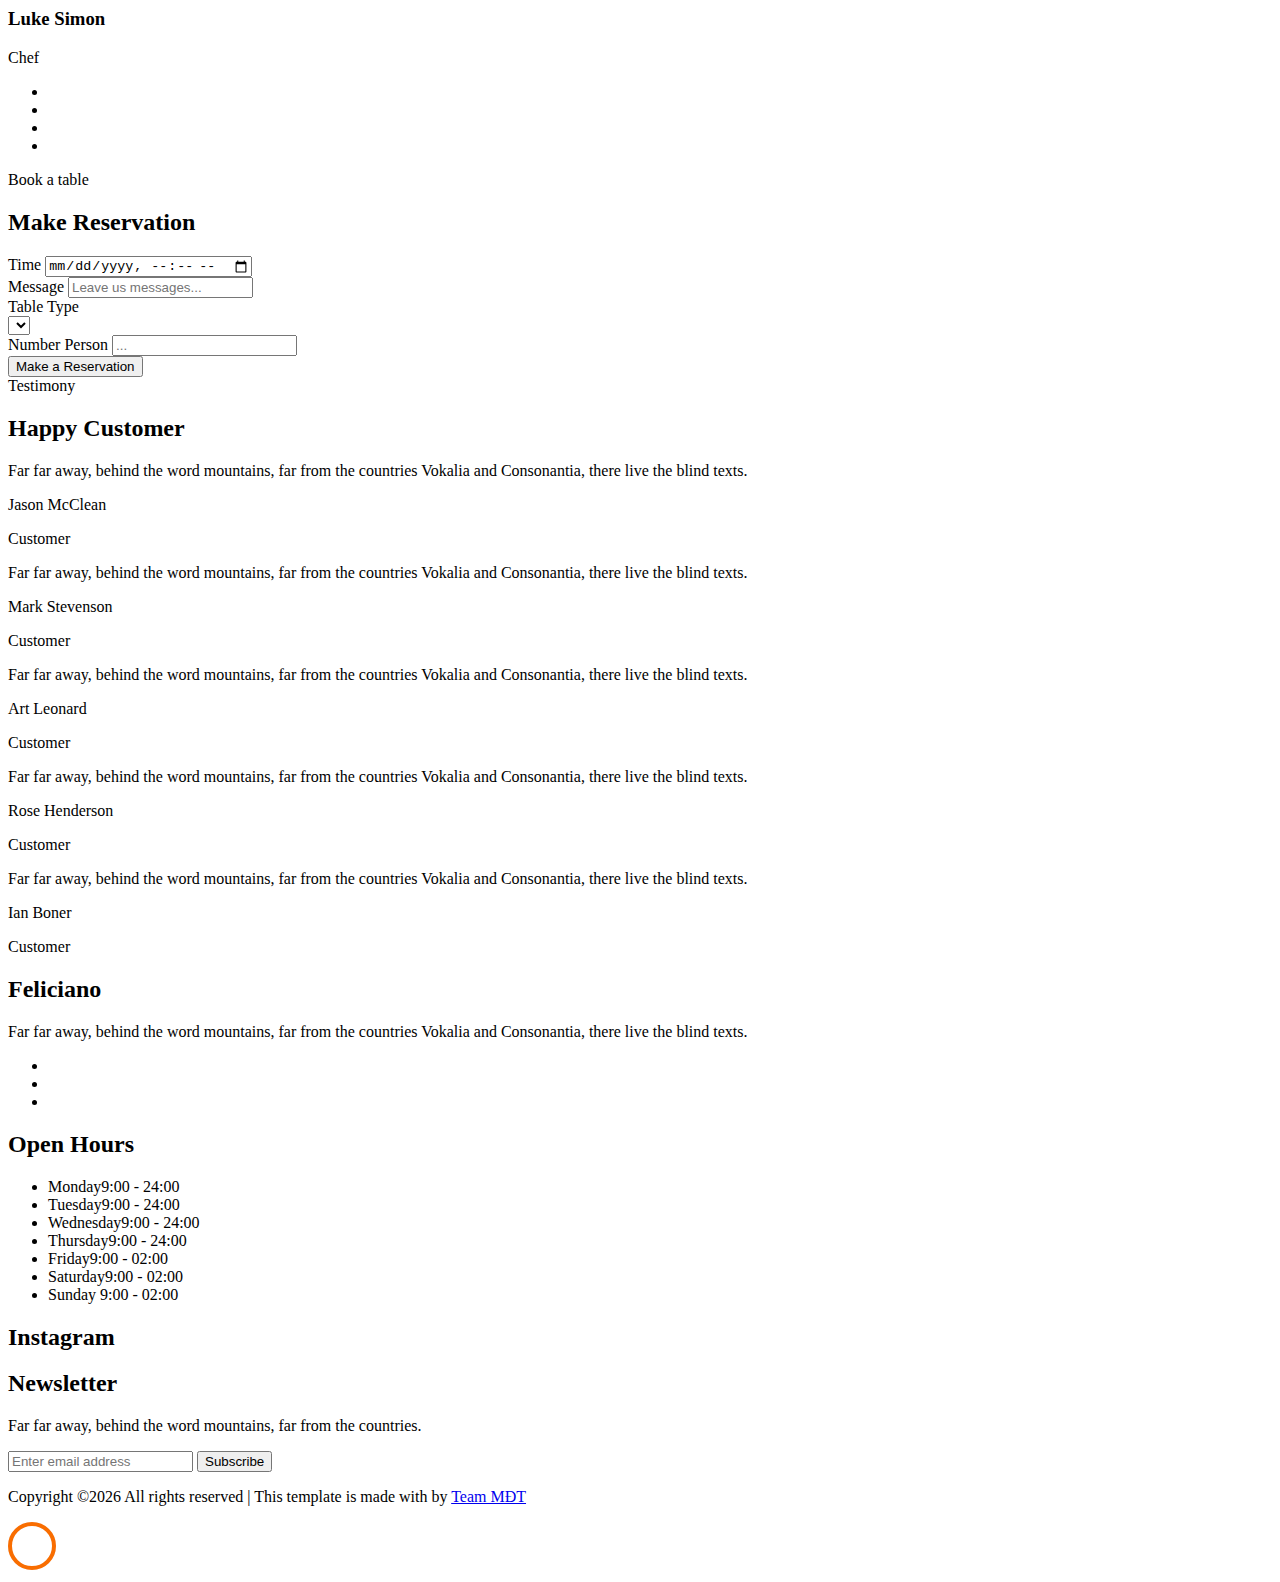
==== commit dd55887b: "add to cart" ====
--- a/src/main/resources/templates/layoutUser.html
+++ b/src/main/resources/templates/layoutUser.html
@@ -79,7 +79,7 @@
                     <li class="nav-item"><a href="/register" class="nav-link" id="menu-register">Register</a></li>
                     <li class="nav-item" id="contact">
                         <button type="button" class="btn btn-primary" data-bs-toggle="modal"
-                                data-bs-target="#cartModal">
+                                data-bs-target="#cartModal" id="btnShowCart">
                             Cart
                         </button>
                     </li>
@@ -103,28 +103,29 @@
 
                         <h3 class="mb-5 pt-2 text-center fw-bold text-uppercase">Your Foods</h3>
 
-                        <div class="d-flex align-items-center mb-5">
-                            <div class="flex-shrink-0">
-                                <img src="https://mdbcdn.b-cdn.net/img/Photos/Horizontal/E-commerce/Products/13.webp"
-                                     class="img-fluid" style="width: 150px;" alt="Generic placeholder image">
-                            </div>
-                            <div class="flex-grow-1 ms-3">
-                                <a href="#!" class="float-end text-black"><i class="fas fa-times"></i></a>
-                                <h5 class="text-primary">Samsung Galaxy M11 64GB</h5>
-                                <h6 style="color: #9e9e9e;">Color: white</h6>
-                                <div class="d-flex align-items-center">
-                                    <p class="fw-bold mb-0 me-5 pe-3">799$</p>
-                                    <div class="def-number-input number-input safari_only">
-                                        <button onclick="this.parentNode.querySelector('input[type=number]').stepDown()"
-                                                class="minus"></button>
-                                        <input class="quantity fw-bold text-black" min="0" name="quantity" value="1"
-                                               type="number">
-                                        <button onclick="this.parentNode.querySelector('input[type=number]').stepUp()"
-                                                class="plus"></button>
-                                    </div>
-                                </div>
-                            </div>
-                        </div>
+<!--=======================================================CART ITEM=============================================================-->
+                        <div class="d-flex align-items-center mb-5" id="cart-view-line">
+<!--                            <div class="flex-shrink-0">-->
+<!--                                <img src="https://mdbcdn.b-cdn.net/img/Photos/Horizontal/E-commerce/Products/13.webp"-->
+<!--                                     class="img-fluid" style="width: 150px;" alt="Generic placeholder image">-->
+<!--                            </div>-->
+<!--                            <div class="flex-grow-1 ms-3">-->
+<!--                                <a href="#!" class="float-end text-black"><i class="fas fa-times"></i></a>-->
+<!--                                <h5 class="text-primary">Samsung Galaxy M11 64GB</h5>-->
+<!--                                <h6 style="color: #9e9e9e;">Color: white</h6>-->
+<!--                                <div class="d-flex align-items-center">-->
+<!--                                    <p class="fw-bold mb-0 me-5 pe-3">799$</p>-->
+<!--                                    <div class="def-number-input number-input safari_only">-->
+<!--                                        <button class="minus" data-id="${item.productId}">-</button>-->
+<!--                                        <input class="quantity fw-bold text-black" min="0" name="quantity" value="1"-->
+<!--                                               data-id="${item.productId}" type="number">-->
+<!--                                        <button class="plus" data-id="${item.productId}">+</button>-->
+<!--                                    </div>-->
+<!--                                </div>-->
+<!--                            </div>-->
+                        </div>
+<!--=======================================================CART ITEM=============================================================-->
+
 
                         <hr class="mb-4" style="height: 2px; background-color: #1266f1; opacity: 1;">
 
